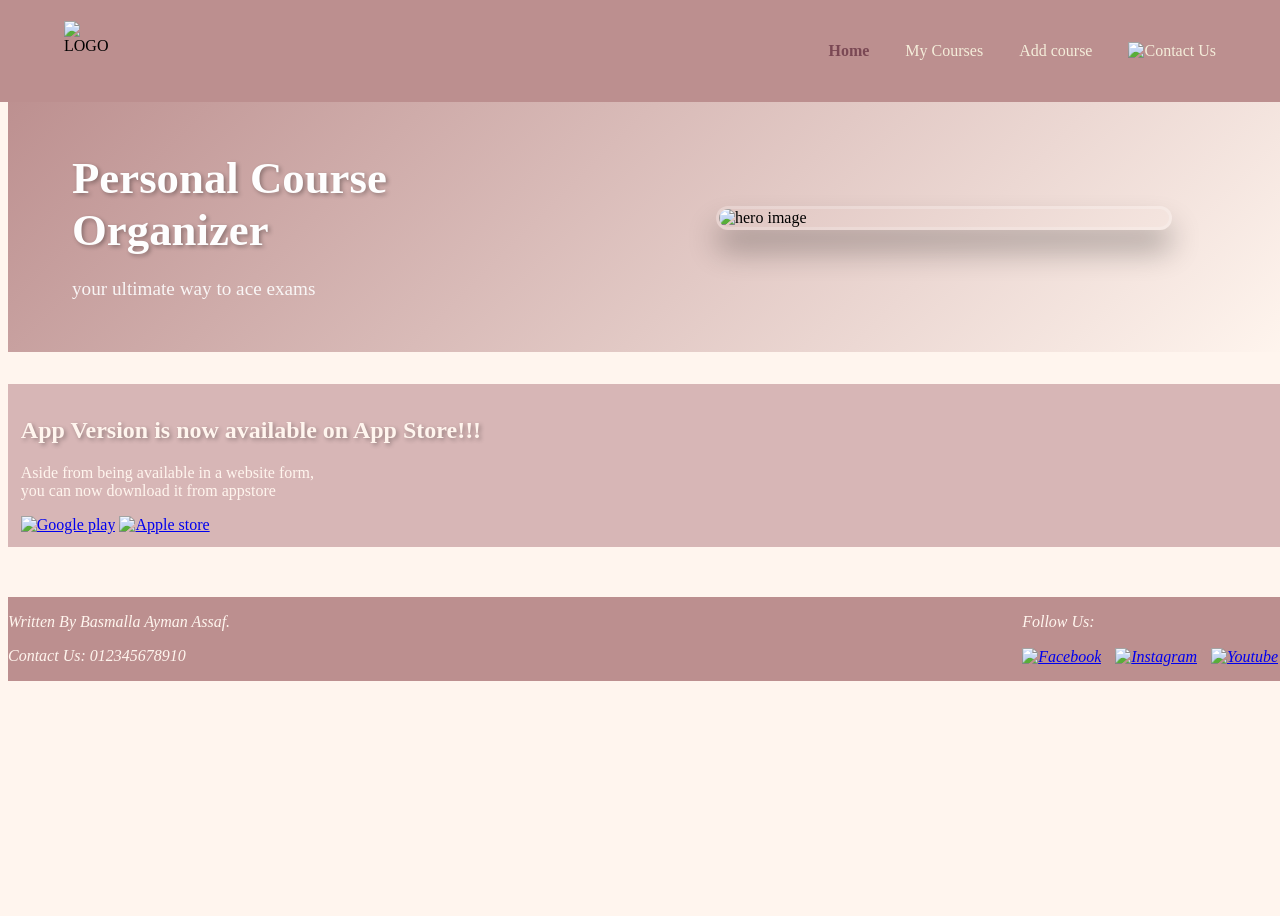
==== index.html @ d3d3a1d0 "Basmala.InitialChanges" ====
<!DOCTYPE html>
<html  lang="en">
    <head>
        <meta charset="UTF-8">
        <meta name="viewport" content="width=device-width, initial-scale=1.0">
        <title>Personal Course Organizer</title>
        <link rel="stylesheet" href="../style.css">
        <link rel="stylesheet" href="https://unpkg.com/boxicons@2.1.4/css/boxicons.min.css">
    </head>
    <body>
        <header class="logo_nav">
            
            <img class="logo" src="../images/logo.jpg" alt="LOGO">
            
            <input type="checkbox" id="check">
            <label for="check" class="icons">
                <i class='bx bx-menu' id="menu-icon"></i>
                <i class='bx bx-x' id="close-icon"></i>
                
            </label>

            <nav class="header-right">
                <a href ="index.html" class="active">Home</a>
                <a href="My_Courses.html">My Courses</a>
                <a href="Add_Course.html">Add course</a>
                <a href="Contact_Us.html"><img class="contact_icon" src="../images/contact_icon.png" alt="Contact Us"></a>
            </nav>
            
        </header>
        <main class="home">
            <section class="hero_section">
                <div class="hero_container">
                    <div class="hero_text">
                        <h1>Personal Course </br>Organizer</h1>
                        <p>your ultimate way to ace exams</p>
                    </div>
                    <div class="hero_image">
                        <img src="../images/hero_img.png" alt="hero image">
                    </div>
                </div>
            </section>
        
        </main>

        <aside>
            <header class="aside">
                <h2>App Version is now available on App Store!!!</h2>
            </header>
            <div class="aside_left">
                <p>Aside from being available in a website form,</br> you can now download it from appstore</p>
                <div class="app_stores">
                    <a href="https://share.google/JmNv4P9HxFJ4FN2KN"><img class="play_store" src="../images/play_store.png" alt="Google play"></a>
                    <a href="https://share.google/vWxZRWH3dYDXHcfO0"><img class="apple_store" src="../images/apple_store.png" alt="Apple store"></a>
                </div>
            </div>
        </aside>
        <footer>
            <address>
                <div class="f_left">
                    <p class="author">Written By Basmalla Ayman Assaf.<br></p>
                    <p class="contact">Contact Us: 012345678910</p>
                </div>

                <div class="right_f">
                    <p>Follow Us:</p>
                    <a href="https://share.google/08VZfMkIFkGEZpKng"><img src="../images/facebook.png" alt="Facebook"></a>
                    <a href="https://share.google/QwixwR7lSdvBLYtcf"><img src="../images/insta.png" alt="Instagram"></a>
                    <a href="https://share.google/lbvPqlp977PfM6CUU"><img src="../images/Youtube.png" alt="Youtube"></a>
                </div>
            </address>
        </footer>
    </body>
</html>
---- style.css ----
set/*ting a reset*/
*{
    margin:0;
    /*removing all the margins that are set by search
     engines like google chrome,firefox,etc..*/
     padding:0;
     text-decoration:none;
     list-style:none;
     /*to remove the bullets from the bullet of lists*/
}

body{
    font-family:Georgia, 'Times New Roman', Times, serif;
    height: auto;
    min-height: 100vh;
    width: 100%;
    overflow-x: hidden;
    /*this prevents horizontal scroll*/
    background-color: rgb(255, 245, 238);
    box-sizing: border-box;
    display: flex;
    flex-direction: column;
}

header.logo_nav{

    /*remove position:fixed; so content scrolls naturally*/
    position: fixed;
    padding:1.3rem 5%;
        /*giving it the padding so to bring the content inward and 
    prevent it from stucking at the edge of the screen, you should
    use padding(inner margin)not margins(outer margins)!!or else
     it might cause some errors*/
    /*I don't understand the previous part...*/
    display:flex;
    top:0;
    left:0;

    justify-content: space-between;
    /*the previous two steps were to spread the 
    content in the screen...
    but you might still notice that there happens to be
    no changes ,and the content still didn't spread across 
    the whole screen.. this's because we still didn't set 
    the width of header to cover the entire screen (i.e. 100%)*/
    width:100%;
    box-sizing: border-box;
    /*what does this prpoperty do??*/
    align-items: center;
    /*notice that now the nav contents (in the header)are 
    aligned at the middle of the logo,instead of being aligned 
    at the top of the logo*/
    background-color: #BC8F8F;
    z-index: 10000;
    /*why did we use it*/
}

img.logo{
    width: 60px;
    height:60px;
}

img.contact_icon{
    width: 60px;
    height:60px;
}
nav a{
   color: #F4EDDA;
    padding-left: 2rem;
    /*to leave spaces between the links..
    why didn't we use margins???*/
    font-weight: 500;
    text-decoration: none;
}

nav a:hover{
    color: #7A4854 ;
}


/*styling the active navigation link*/
nav a.active{
    color: #7a4854;
    font-weight:bold;
}

#check{
        display:none;
    }
    /*removes the check box */
.icons{
    position: absolute;
    font-size:2.8rem;
    color: #fff;
    display: none;
    right: 10%;
    cursor: pointer;

}

main.home{
    position: relative;
    /*remove fixed position so content scrolls naturally*/
    top: 0;
    width: 100%;
    margin-top: 0;
    background-color: rgb(255 245 238);
    margin-top: 75px;
}

.hero_section{
    width:100%;
    position: relative;
    margin-bottom: 2rem;
    background: linear-gradient(135deg, rgb(188 143 143),rgb(255 245 238));
}

.hero_container{
    max-width: 1300px;
    margin: 0 auto;
    display: flex;
    flex-wrap: wrap;
    align-items: center;
    justify-content: space-between;
    padding: 2rem 5%;
    gap: 2rem;
}


.hero_text{
    flex: 1;
    min-width: 260px;
    color: #fefefe;
}

.hero_text h1{
    font-size: 2.8rem;
    font-weight: bold;
    margin-bottom: 1rem;
    text-shadow: 2px 2px 4px rgba(0,0,0,0.3);
}
.hero_text p{
    font-size: 1.2rem;
    margin-bottom: 1rem;
    opacity: 0.9;
    line-height: 1.5;
}

.hero_image {
    flex: 1;
    min-width: 260px;
    display: flex;
    justify-content: center;
    align-items: center;
}

.hero_image img{
    width: 100%;
    max-width: 450px;
    border-radius: 20px;
    box-shadow:0 20px 30px rgba(0,0,0,0.3);
    object-fit: cover;
    border: 3px solid rgba(255,255,255,0.2);
}


main.my_courses{
    position: relative;
    width: 100%;
    margin-top: 75px;
    padding-bottom: 0;
    flex: 1;
    padding-top: 20px;
}

main h2{
    text-align: center;
    color: #7a4854;
}

table,th,td {
    border: 1px, solid, rgb(188,143,143);
    color: #bc8f8f;
    
}

table{
    width: 90%;
    max-width: 1200px;
    margin: 30px auto;
    height:20rem;
    background:#7A4854;
    border-radius: 16px;
    /*gave the table rounded edges*/
    overflow: hidden;
    /*this removed the remaining edges of the original regtangular table border*/
    box-shadow: 0 5px 15px rgba(0,0,0,0.1);
    margin-bottom: 0;
}

table tr:hover{
    background-color: #F4EDDA;
}

main.contact_us{
    position: relative;
    /*remove fixed position so content scrolls naturally*/
    top: 0;
    width: 100%;
    background-color: rgb(255 245 238);
    margin-top: 75px;
    flex:1;
    padding-top: 20px;
}

div.phone,div.social{
    text-align: center;
}
main.add_course{
    position: relative;
    /*remove fixed position so content scrolls naturally*/
    top: 0;
    width: 100%;
    background-color: rgb(255 245 238);
    margin-top: 75px;
    flex:1;
    color: #7c5f5f;
    padding-top: 20px;
}

header.add_courses{
    text-align: center;
}

form{
    color: #fff5ee;
    padding: 3%;
    background-color: #bc8f8f;
    width: 90%;
    max-width: 1200px;
    margin: 30px auto;
    height:20rem;
    border-radius: 16px;
    /*gave the table rounded edges*/
    overflow: hidden;
    /*this removed the remaining edges of the original regtangular table border*/
    box-shadow: 0 5px 15px rgba(0,0,0,0.1);
    margin-bottom: 0;
}
label{
    font-size: 20px;
}
input{
    width: 90%;
    height: 40px;
}
input#N{
    height: 60px;
}
div.button{
    display: flex;
    justify-content: center;
    text-align: center;
    padding-top: 10px;
}
aside{
    padding: 1%;
    background-color: #d7b6b6;
    color: #fff5ee;
}

header.aside h2{
    text-shadow: 2px 2px 4px rgba(0,0,0,0.3);
}

.play_store,.apple_store{
    width: 70px;
    height: 70px;
}

footer{
    position: relative;
    width:100%;
    background-color: #bc8f8f;
    color: #fff5ee;
    margin-top: 50px;
    bottom: 0;
    clear: both;
}

address{
    overflow: hidden;
}

.f_left{
    float: left;
}

.right_f{
    float: right;
}

.right_f a img{
    width: 30px;
    height: 30px;
    margin-right: 10px;
    vertical-align:middle;
}


@media only screen and (max-width: 800px){

    .icons{
        display: inline-flex;
    }

    #check:checked~.icons #menu-icon {
        display:none;
    }

    .icons #close-icon {
        display:none;
    }

    #check:checked~.icons #close-icon {
        display:block;
    }

    nav{
        position:absolute;
        top:100%;
        left:0;
        /*is the flex direction by default rows???*/
        background-color: #7a4854c1;
        width:100%;
        height:0;
        /*what's the difference between 100% & 100vw & fit content???*/
        
        /*display: flex;
        justify-content: center;
        (why not align-content:center only???)
        align-items:center;
        flex-direction: column;

        this was the steps made in the previous video that 
        didn't fit you because it appeared to use javascript...
        
        */
        overflow: hidden;
        /*so the navigation links move along with the white navigation background*/
        transition: .3s ease;
    }

    #check:checked~nav {
        height:17.7rem;
    }

    nav a{
        display: block;
        /*so items are no side to side but rather each
        item occupies a new line*/
        margin: 1.5rem 0;  
        /*(why is using padding in this case causes differences ) */ 
        font-size:1.2em;
        text-align: center;
    }

    nav a:hover{
        background-color: #f4eddaa9;
    }

    .hero_text h1{
        font-size: 2rem;
    }
    .hero_container{
        flex-direction: row;
        text-align: left;
        padding: 2rem 5%;
    }
    .hero_image img{
        float: right;
        max-width: 90%;
    }


    
}
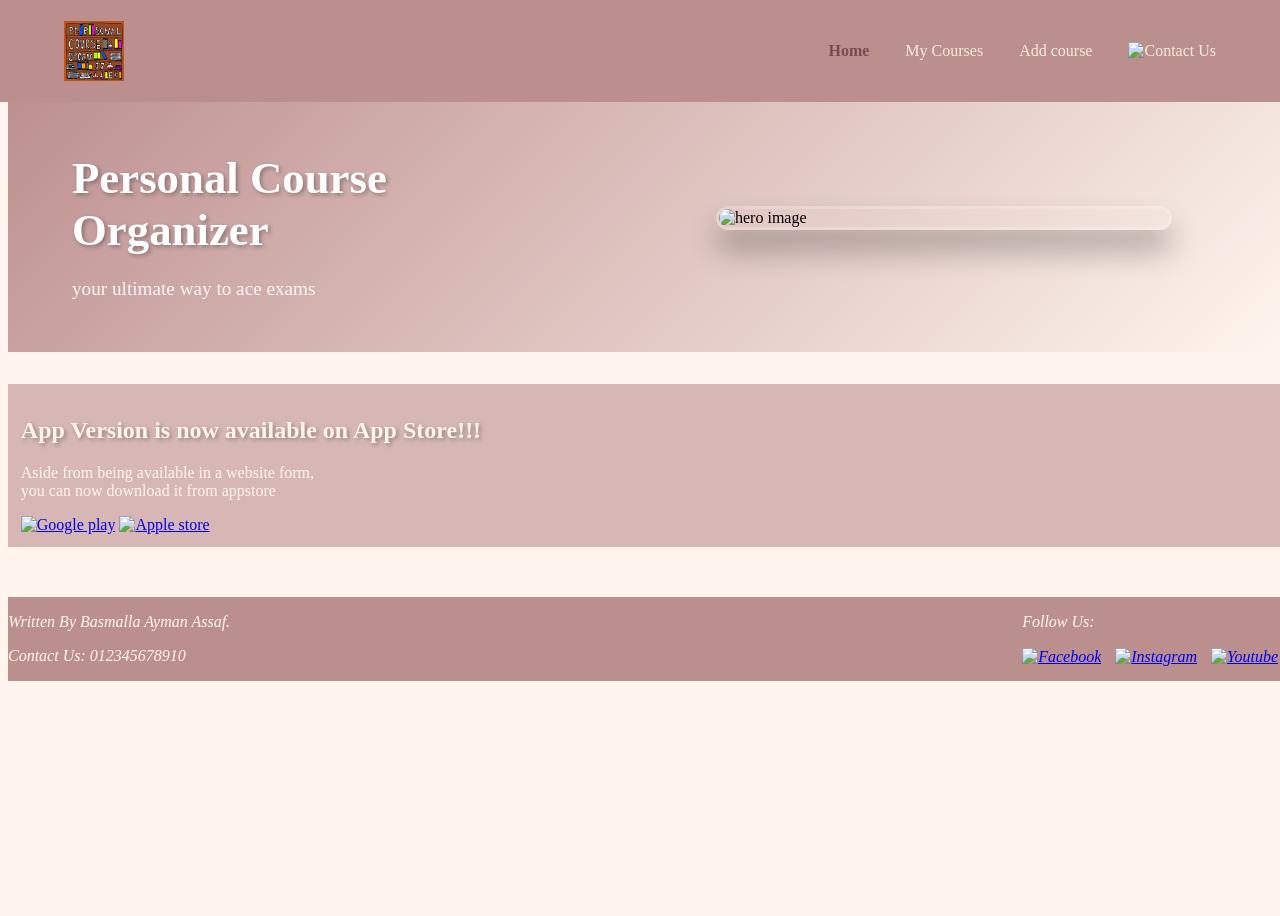
==== commit 800024f3: "Update index.html" ====
--- a/index.html
+++ b/index.html
@@ -10,7 +10,7 @@
     <body>
         <header class="logo_nav">
             
-            <img class="logo" src="../images/logo.jpg" alt="LOGO">
+            <img class="logo" src="../logo.jpg" alt="LOGO">
             
             <input type="checkbox" id="check">
             <label for="check" class="icons">
@@ -71,4 +71,4 @@
         </footer>
     </body>
 </html>
-   +   
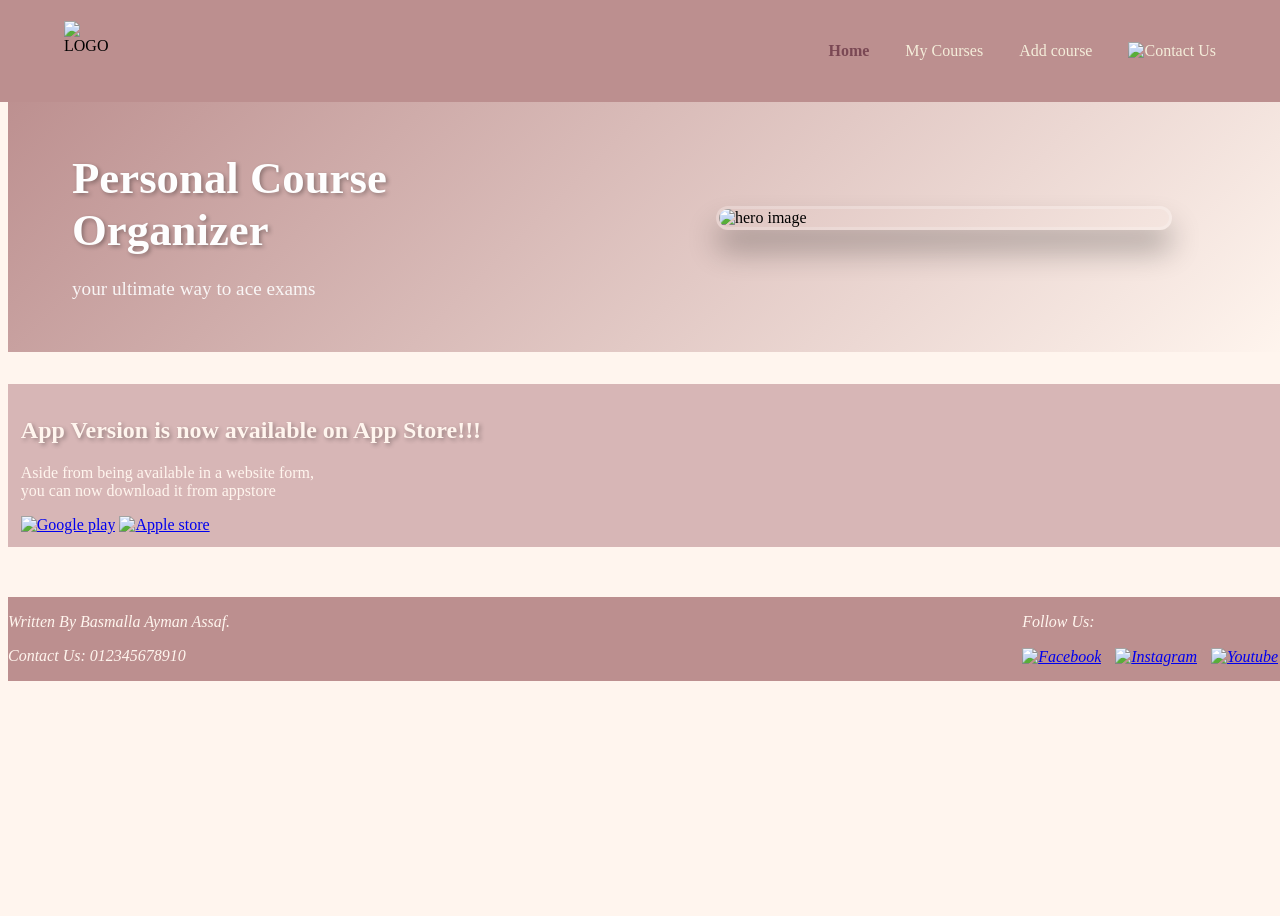
==== commit db4ef4bd: "Update index.html" ====
--- a/index.html
+++ b/index.html
@@ -10,7 +10,7 @@
     <body>
         <header class="logo_nav">
             
-            <img class="logo" src="../logo.jpg" alt="LOGO">
+            <img class="logo" src="../images/logo.jpg" alt="LOGO">
             
             <input type="checkbox" id="check">
             <label for="check" class="icons">
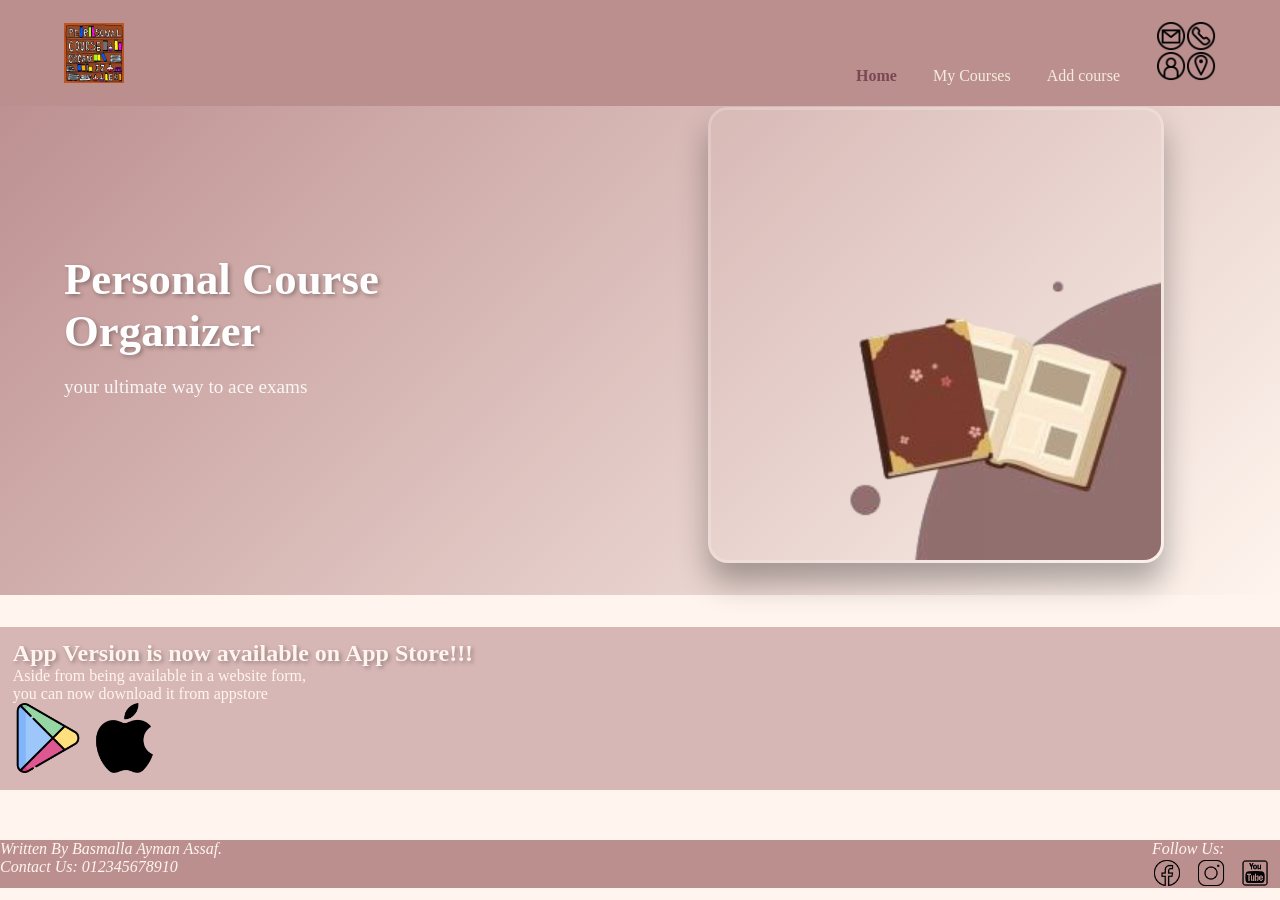
==== commit d40f09ad: "Update index.html" ====
--- a/index.html
+++ b/index.html
@@ -4,13 +4,13 @@
         <meta charset="UTF-8">
         <meta name="viewport" content="width=device-width, initial-scale=1.0">
         <title>Personal Course Organizer</title>
-        <link rel="stylesheet" href="../style.css">
+        <link rel="stylesheet" href="style.css">
         <link rel="stylesheet" href="https://unpkg.com/boxicons@2.1.4/css/boxicons.min.css">
     </head>
     <body>
         <header class="logo_nav">
             
-            <img class="logo" src="../images/logo.jpg" alt="LOGO">
+            <img class="logo" src="logo.jpg" alt="LOGO">
             
             <input type="checkbox" id="check">
             <label for="check" class="icons">
@@ -23,7 +23,7 @@
                 <a href ="index.html" class="active">Home</a>
                 <a href="My_Courses.html">My Courses</a>
                 <a href="Add_Course.html">Add course</a>
-                <a href="Contact_Us.html"><img class="contact_icon" src="../images/contact_icon.png" alt="Contact Us"></a>
+                <a href="Contact_Us.html"><img class="contact_icon" src="contact_icon.png" alt="Contact Us"></a>
             </nav>
             
         </header>
@@ -35,7 +35,7 @@
                         <p>your ultimate way to ace exams</p>
                     </div>
                     <div class="hero_image">
-                        <img src="../images/hero_img.png" alt="hero image">
+                        <img src="hero_img.png" alt="hero image">
                     </div>
                 </div>
             </section>
@@ -49,8 +49,8 @@
             <div class="aside_left">
                 <p>Aside from being available in a website form,</br> you can now download it from appstore</p>
                 <div class="app_stores">
-                    <a href="https://share.google/JmNv4P9HxFJ4FN2KN"><img class="play_store" src="../images/play_store.png" alt="Google play"></a>
-                    <a href="https://share.google/vWxZRWH3dYDXHcfO0"><img class="apple_store" src="../images/apple_store.png" alt="Apple store"></a>
+                    <a href="https://share.google/JmNv4P9HxFJ4FN2KN"><img class="play_store" src="play_store.png" alt="Google play"></a>
+                    <a href="https://share.google/vWxZRWH3dYDXHcfO0"><img class="apple_store" src="apple_store.png" alt="Apple store"></a>
                 </div>
             </div>
         </aside>
@@ -63,9 +63,9 @@
 
                 <div class="right_f">
                     <p>Follow Us:</p>
-                    <a href="https://share.google/08VZfMkIFkGEZpKng"><img src="../images/facebook.png" alt="Facebook"></a>
-                    <a href="https://share.google/QwixwR7lSdvBLYtcf"><img src="../images/insta.png" alt="Instagram"></a>
-                    <a href="https://share.google/lbvPqlp977PfM6CUU"><img src="../images/Youtube.png" alt="Youtube"></a>
+                    <a href="https://share.google/08VZfMkIFkGEZpKng"><img src="facebook.png" alt="Facebook"></a>
+                    <a href="https://share.google/QwixwR7lSdvBLYtcf"><img src="insta.png" alt="Instagram"></a>
+                    <a href="https://share.google/lbvPqlp977PfM6CUU"><img src="Youtube.png" alt="Youtube"></a>
                 </div>
             </address>
         </footer>
--- a/style.css
+++ b/style.css
@@ -1,4 +1,4 @@
-set/*ting a reset*/
+/*setting a reset*/
 *{
     margin:0;
     /*removing all the margins that are set by search
@@ -27,22 +27,12 @@
     /*remove position:fixed; so content scrolls naturally*/
     position: fixed;
     padding:1.3rem 5%;
-        /*giving it the padding so to bring the content inward and 
-    prevent it from stucking at the edge of the screen, you should
-    use padding(inner margin)not margins(outer margins)!!or else
-     it might cause some errors*/
-    /*I don't understand the previous part...*/
+        
     display:flex;
     top:0;
     left:0;
 
     justify-content: space-between;
-    /*the previous two steps were to spread the 
-    content in the screen...
-    but you might still notice that there happens to be
-    no changes ,and the content still didn't spread across 
-    the whole screen.. this's because we still didn't set 
-    the width of header to cover the entire screen (i.e. 100%)*/
     width:100%;
     box-sizing: border-box;
     /*what does this prpoperty do??*/
@@ -52,7 +42,7 @@
     at the top of the logo*/
     background-color: #BC8F8F;
     z-index: 10000;
-    /*why did we use it*/
+    
 }
 
 img.logo{
@@ -67,8 +57,6 @@
 nav a{
    color: #F4EDDA;
     padding-left: 2rem;
-    /*to leave spaces between the links..
-    why didn't we use margins???*/
     font-weight: 500;
     text-decoration: none;
 }
@@ -330,22 +318,9 @@
         position:absolute;
         top:100%;
         left:0;
-        /*is the flex direction by default rows???*/
         background-color: #7a4854c1;
         width:100%;
         height:0;
-        /*what's the difference between 100% & 100vw & fit content???*/
-        
-        /*display: flex;
-        justify-content: center;
-        (why not align-content:center only???)
-        align-items:center;
-        flex-direction: column;
-
-        this was the steps made in the previous video that 
-        didn't fit you because it appeared to use javascript...
-        
-        */
         overflow: hidden;
         /*so the navigation links move along with the white navigation background*/
         transition: .3s ease;
@@ -359,8 +334,7 @@
         display: block;
         /*so items are no side to side but rather each
         item occupies a new line*/
-        margin: 1.5rem 0;  
-        /*(why is using padding in this case causes differences ) */ 
+        margin: 1.5rem 0;   
         font-size:1.2em;
         text-align: center;
     }
@@ -384,4 +358,4 @@
 
 
     
-}+}
